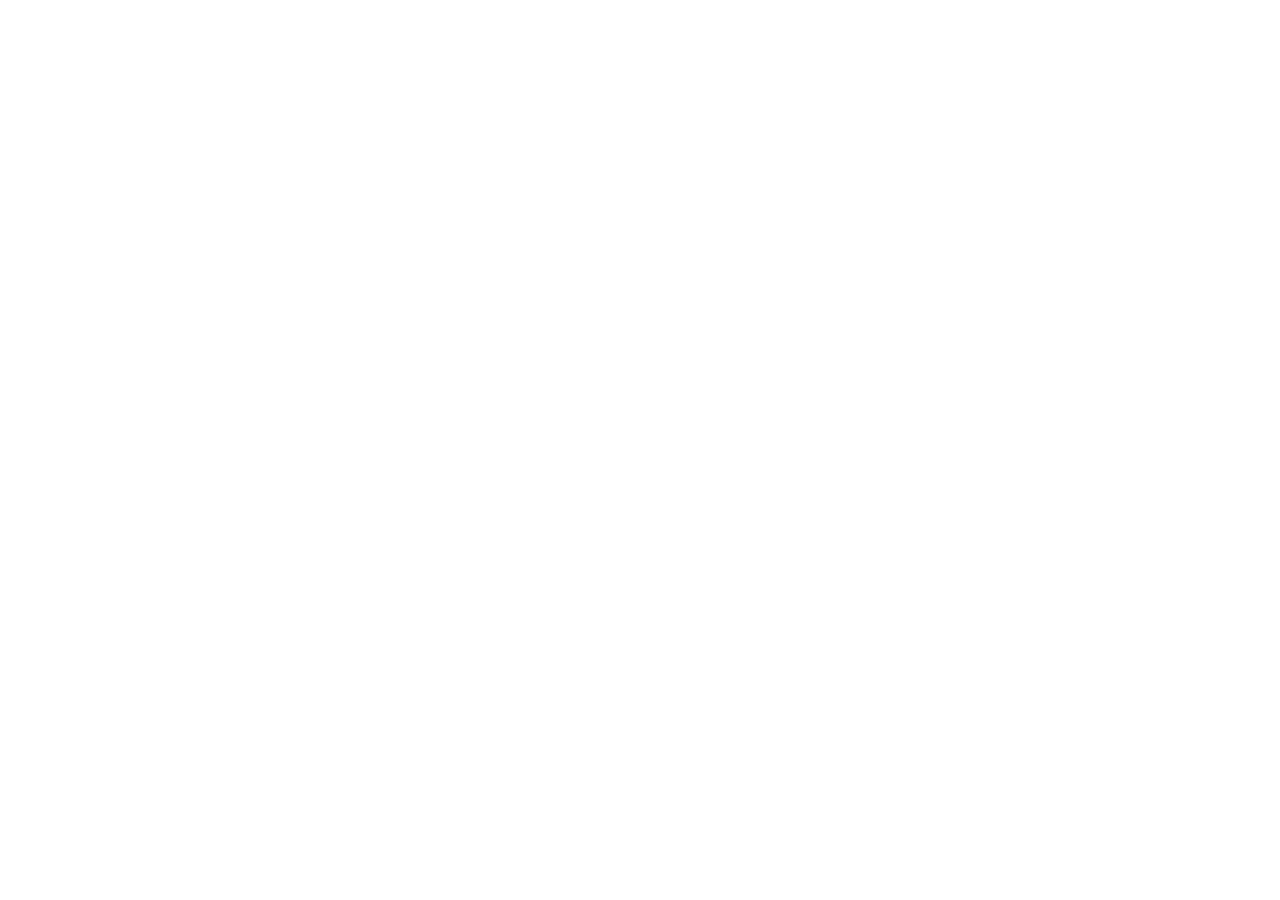
==== portofolio.html @ 1181368c "membuat struktur dasar" ====
<!DOCTYPE html>
<html lang="en">

<head>
    <meta charset="UTF-8">
    <meta name="viewport" content="width=device-width, initial-scale=1.0">
    <title>HOME | My Site 1</title>
    <link rel="stylesheet" href="portofolio.css">
</head>

<body>
    <div class="header">
        
    </div>

    <div class="main">
        
    </div>

    <div class="footer">
        
    </div>
</body>
</html>
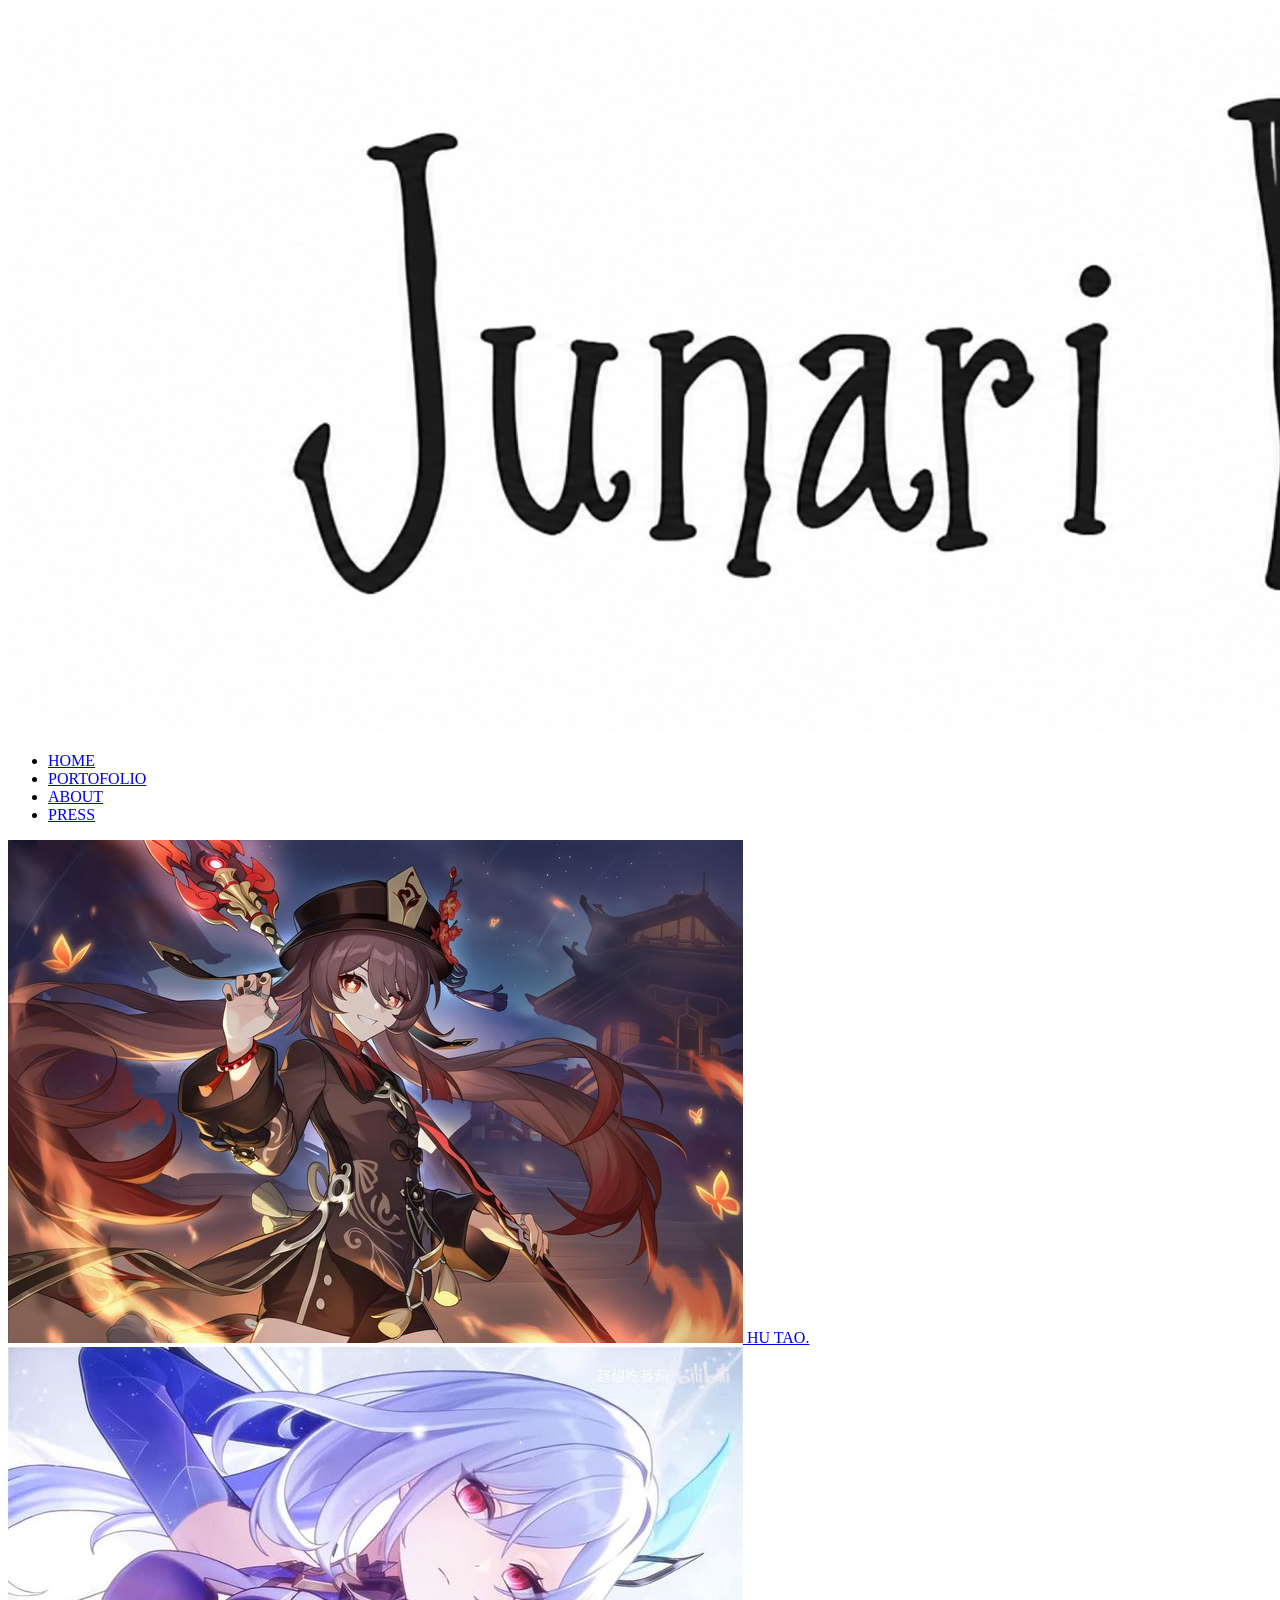
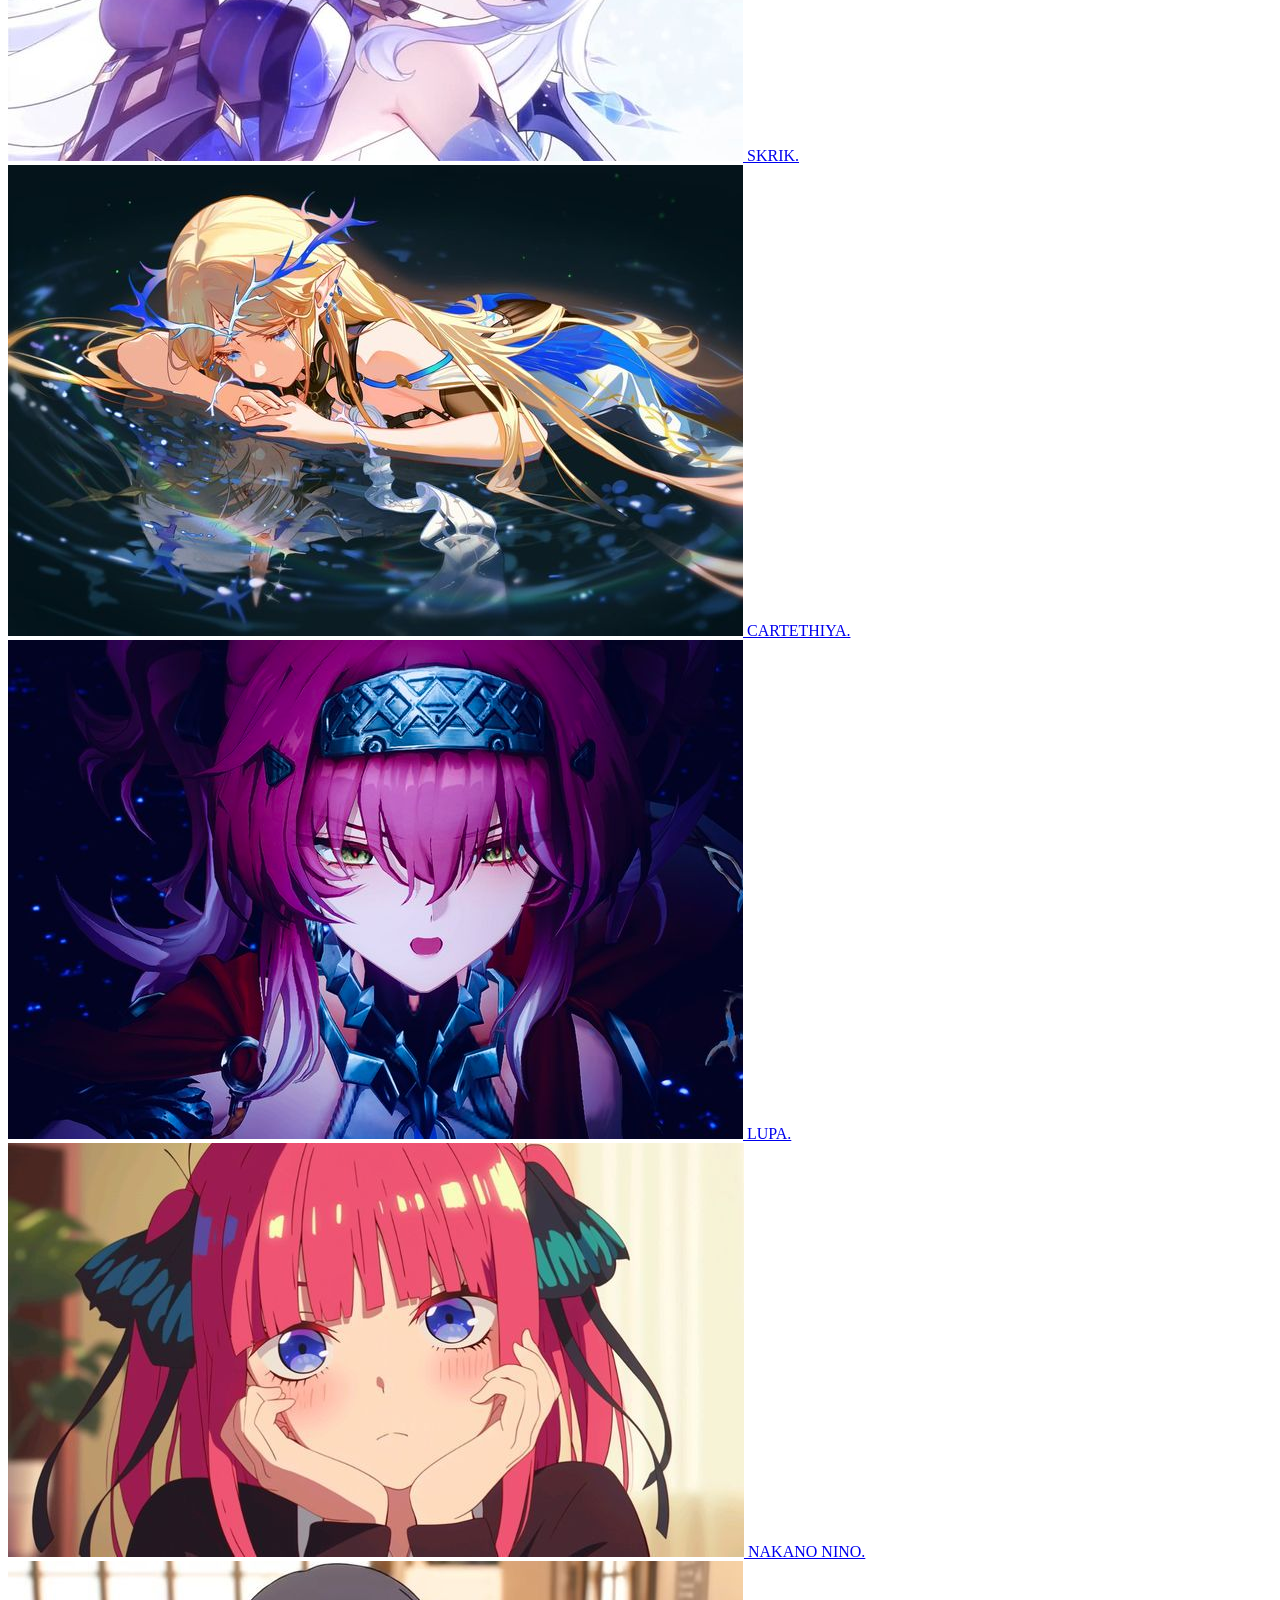
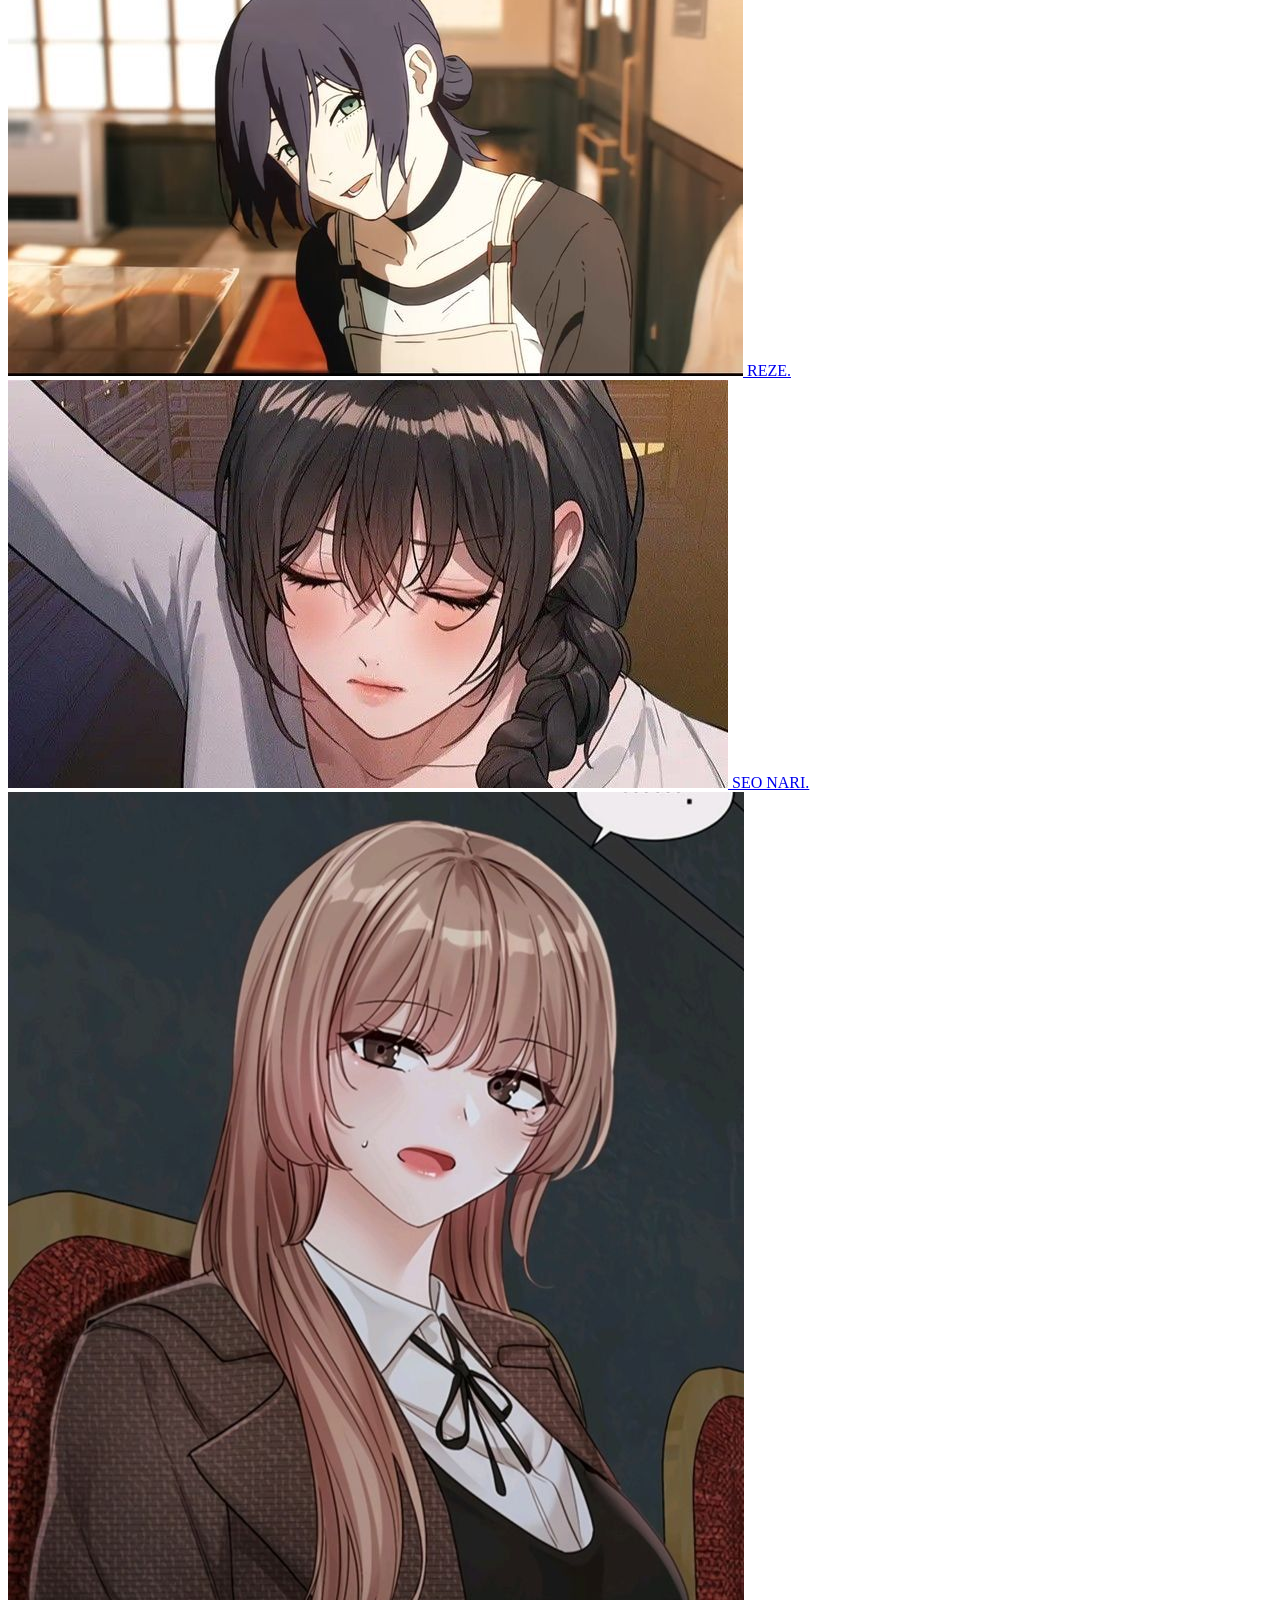
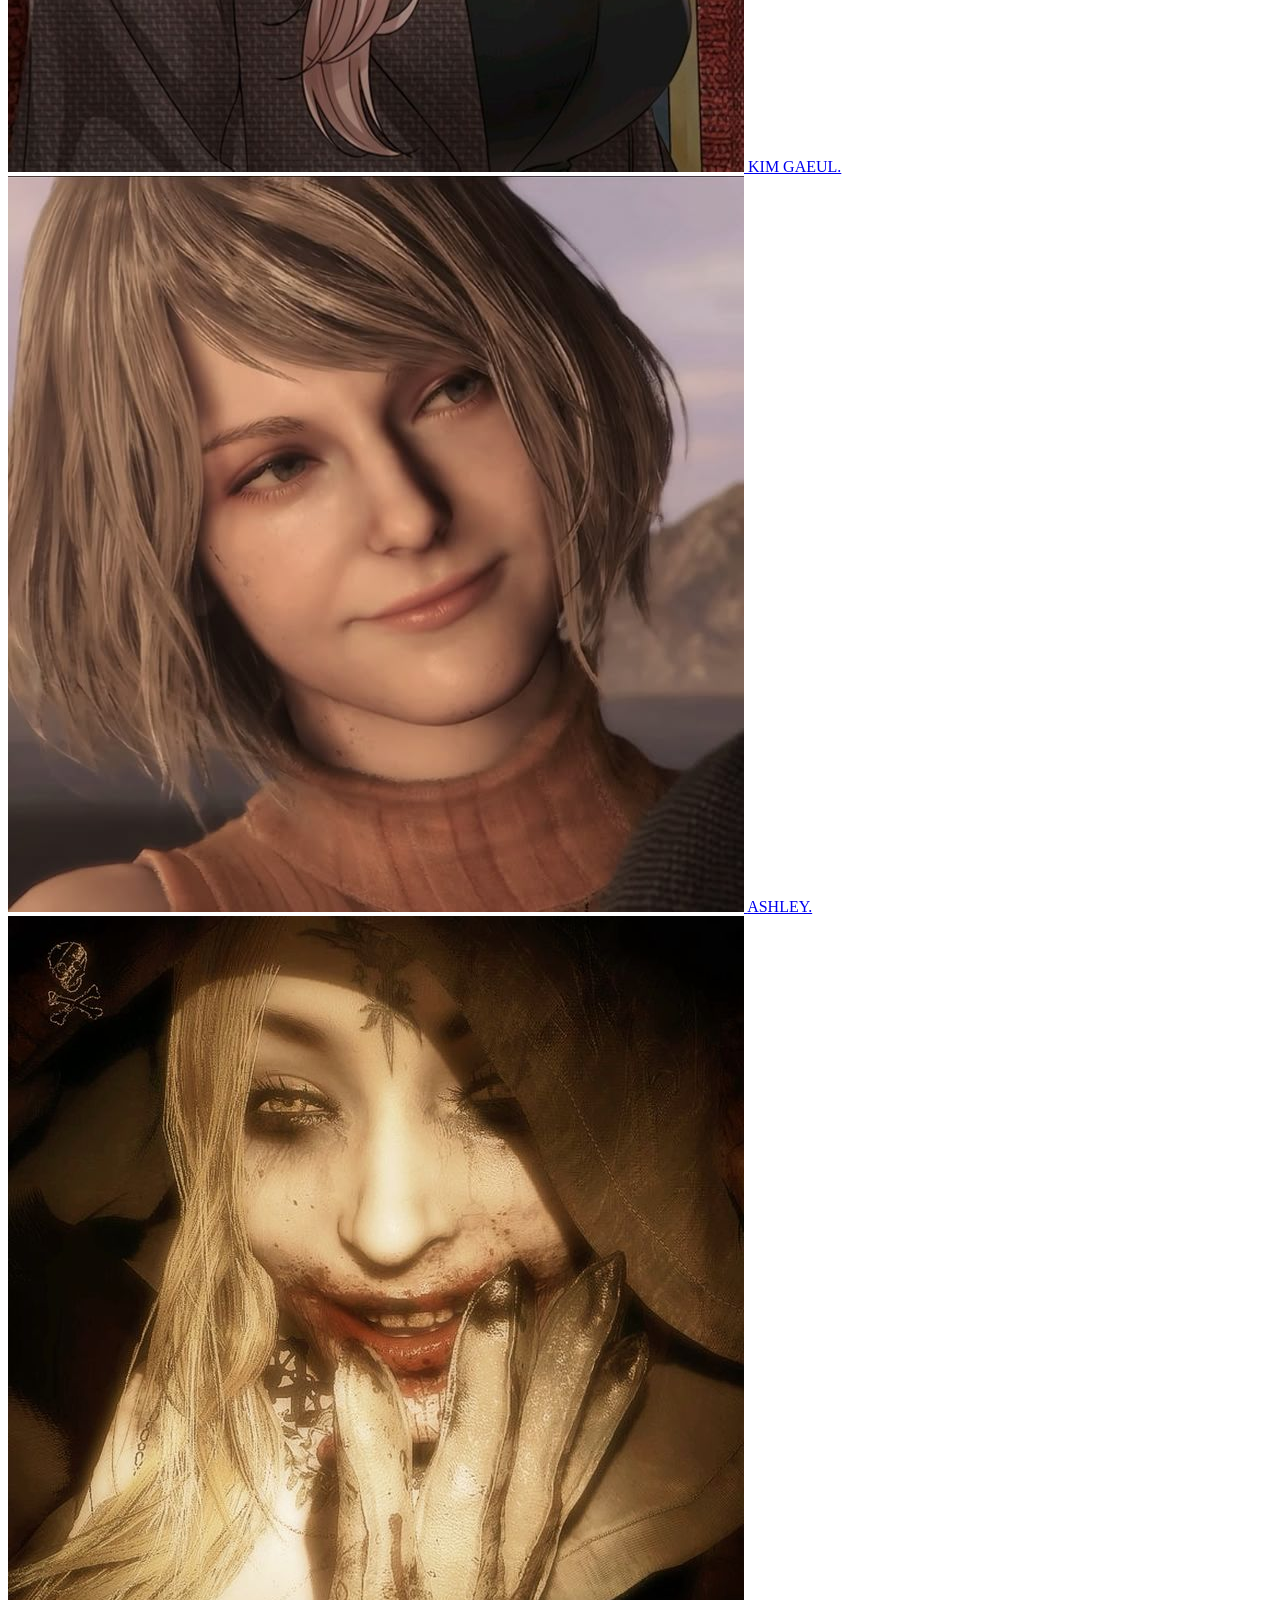
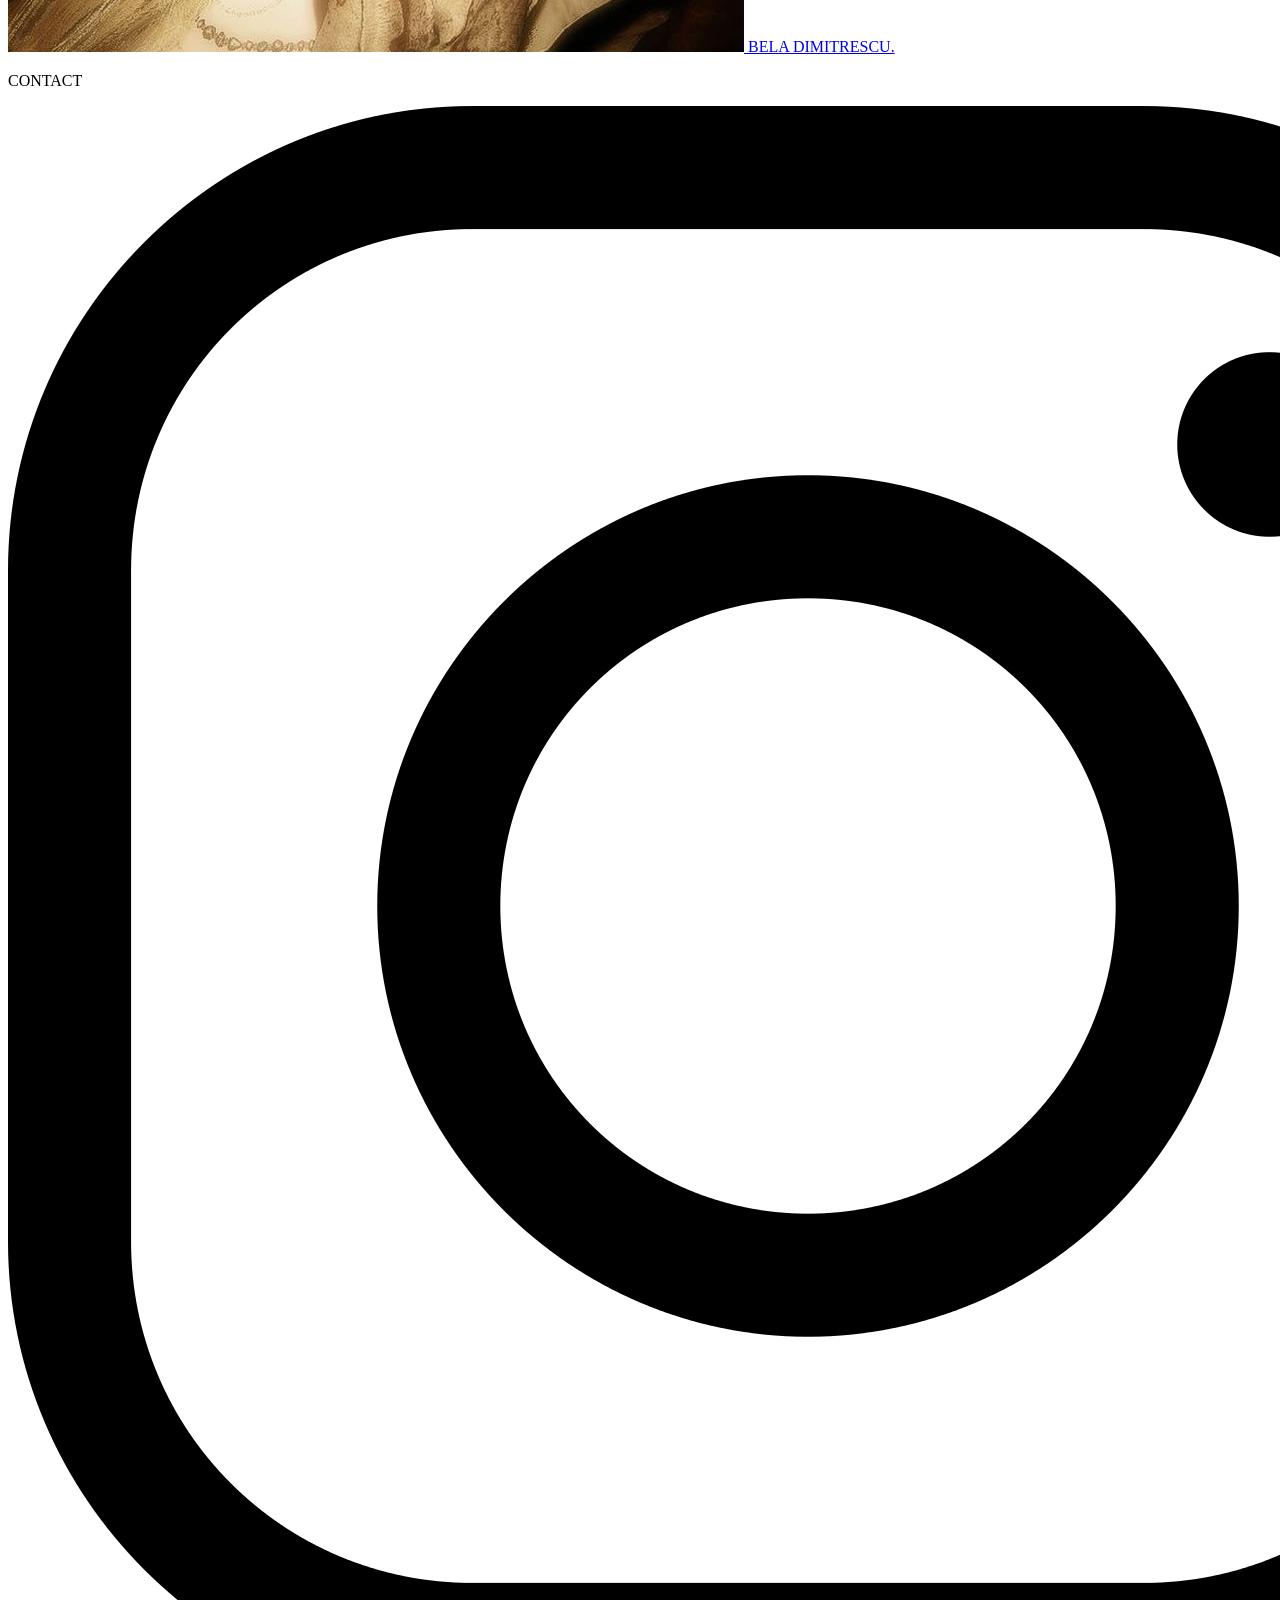
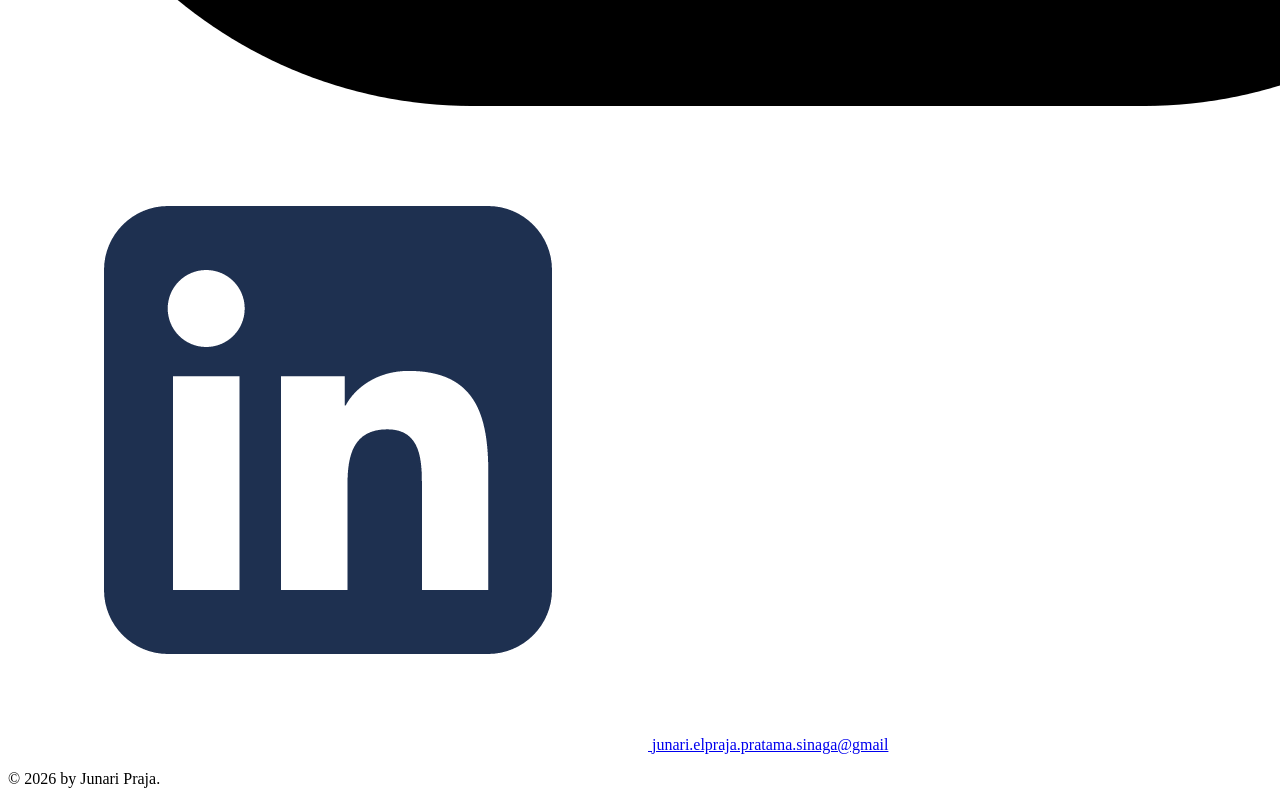
==== commit 06721078: "menambahkan konten teks" ====
--- a/portofolio.html
+++ b/portofolio.html
@@ -10,15 +10,96 @@
 
 <body>
     <div class="header">
-        
+        <div class="logo-header">
+            <a href="#HOME"><img src="./assets/My Name - Logo.png" alt="logo nama junari"></a>
+        </div>
+
+        <div class="header-kanan">
+            <div class="nav">
+                <ul>
+                    <li><a href="#HOME">HOME</a></li>
+                    <li><a class="active" href="#PORTOFOLIO">PORTOFOLIO</a></li>
+                    <li><a href="#ABOUT">ABOUT</a></li>
+                    <li><a href="#PRESS">PRESS</a></li>
+                </ul>
+            </div>
+        </div>
     </div>
 
     <div class="main">
-        
+        <a href="#" class="portofolio-card">
+            <img src="assets/hu tao 4x3.jpg" alt="Hu Tao">
+            <span>HU TAO.</span>
+        </a>
+
+        <a href="#" class="portofolio-card">
+            <img src="assets/skirk 4x3.jpg" alt="Skirk">
+            <span>SKRIK.</span>
+        </a>
+
+        <a href="#" class="portofolio-card">
+            <img src="assets/cartethiya 4x2.jpg" alt="Cartethiya">
+            <span>CARTETHIYA.</span>
+        </a>
+
+        <a href="#" class="portofolio-card">
+            <img src="assets/lupa 4x3.jpg" alt="Lupa">
+            <span>LUPA.</span>
+        </a>
+
+        <a href="#" class="portofolio-card">
+            <img src="assets/nakano nino 4x3.jpg" alt="Nakano Nino">
+            <span>NAKANO NINO.</span>
+        </a>
+
+        <a href="#" class="portofolio-card">
+            <img src="assets/reze 4x3.jpg" alt="Reze">
+            <span>REZE.</span>
+        </a>
+
+        <a href="#" class="portofolio-card">
+            <img src="assets/seo nari 4x3.jpg" alt="Seo Nari">
+            <span>SEO NARI.</span>
+        </a>
+
+        <a href="#" class="portofolio-card">
+            <img src="assets/kim gaeul 4x3.jpg" alt="Kim Gaeul">
+            <span>KIM GAEUL.</span>
+        </a>
+
+        <a href="#" class="portofolio-card">
+            <img src="assets/ashley 4x3.jpg" alt="Ashlet">
+            <span>ASHLEY.</span>
+        </a>
+
+        <a href="#" class="portofolio-card">
+            <img src="assets/bela dimitrescu 4x3.jpg" alt="Bela Dimitrescu">
+            <span>BELA DIMITRESCU.</span>
+        </a>
     </div>
 
     <div class="footer">
-        
+        <div class="footer-content">
+            <div class="footer-kiri">
+                <p>CONTACT</p>
+
+                <a href="#" class="social-icon">
+                    <img src="assets/instagram icon.png" alt="Instagram">
+                </a>
+
+                <a href="#" class="social-icon">
+                    <img src="assets/linked icon.png" alt="LinkedIn">
+                </a>
+                <a href="mailto:junari.elpraja.pratama.sinaga@gmail" class="email">
+                    junari.elpraja.pratama.sinaga@gmail
+                </a>
+            </div>
+
+            <div class="footer-kanan">
+                <p>© 2026 by Junari Praja.</p>
+            </div>
+        </div>
     </div>
 </body>
+
 </html>
